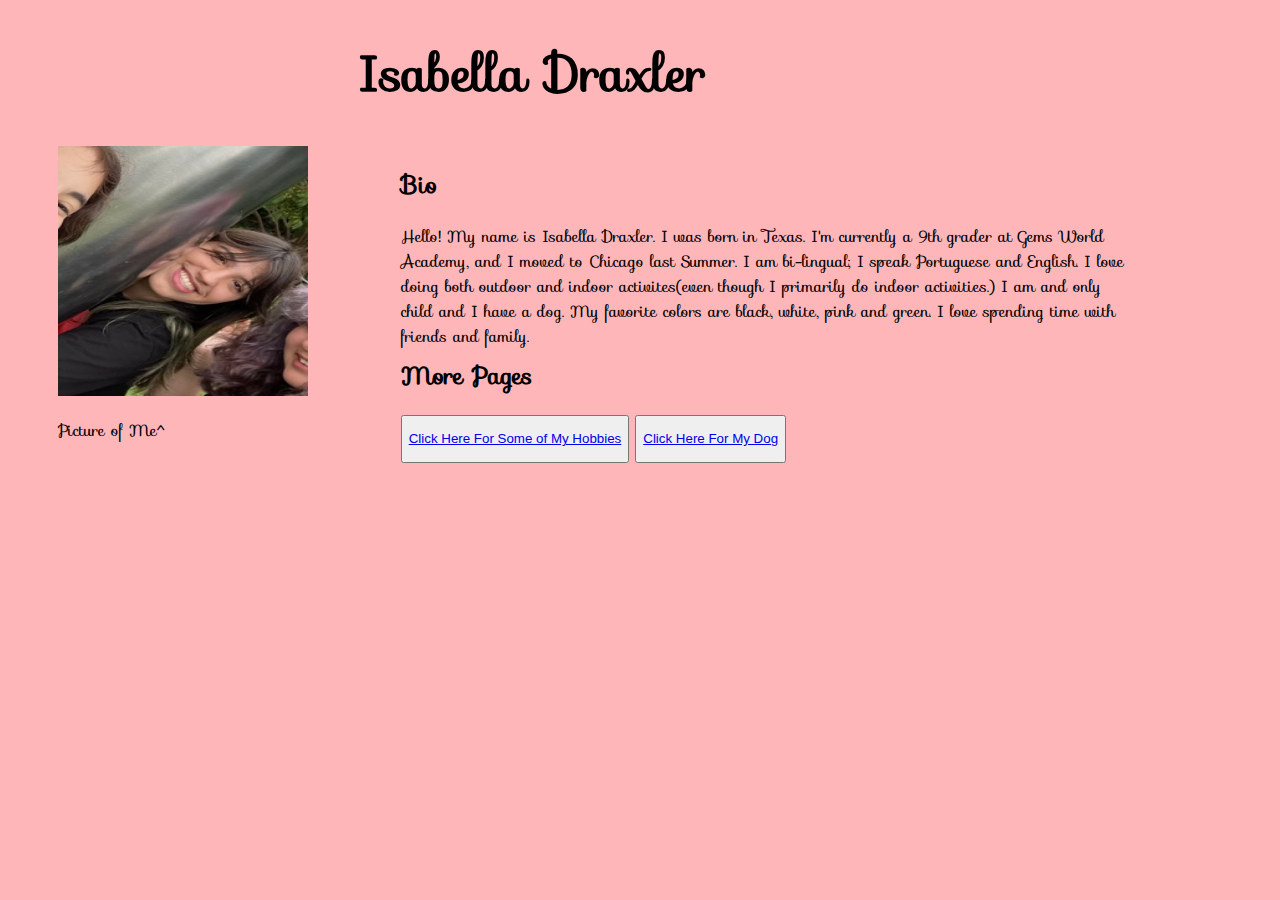
==== Index.html @ cb336153 "Updated name" ====
<!DOCTYPE html>
<html>
<head>
<title>About Isabella Draxler</title>
<link href="main.css" rel="stylesheet" type="text/css">
<link rel="stylesheet" href="https://fonts.googleapis.com/css?family=Sofia">
</head>
<style>
body {
  font-family: "Sofia", sans-serif;
}
</style>
<body>
	<h1>Isabella Draxler</h1>
	<div class="grid-container">
		<div class= "grid-item-1">
		<img src="about-me.jpeg" height=250px width=250px alt=picture of myself>
		</div>
		<div class="grid-item-2">
		<h2>Bio</h2>
	<p> Hello! My name is Isabella Draxler. I was born in Texas. I'm currently a 9th grader at Gems World Academy, and I moved to Chicago last Summer. I am bi-lingual; I speak Portuguese and English. I love doing both outdoor and indoor activites(even though I primarily do indoor activities.) I am and only child and I have a dog. My favorite colors are black, white, pink and green. I love spending time with friends and family.
	</p>
</div>
<div class="grid-item-3">
	<p>Picture of Me^</p>
</div>
		<div class="grid-item-4">
			<h2>More Pages</h2>
			<button><p><a href="file:///Users/bella/Desktop/My/dementedchickens.github.io/indexhobbies.html">Click Here For Some of My Hobbies</a></p></button>
			<button> <p><a href="file:///Users/bella/Desktop/My/dementedchickens.github.io/molly.html">Click Here For My Dog</a></p></button>
		</div>
	</div>
	</body>
	</html>
---- main.css ----
main.css
body {
  font-family: "Sofia", sans-serif;
}
body{background-color: #ffb6b9;}
h1{ font-size: 50px; }
.grid-container{display: grid;
	grid-template-columns: 35% 65%;
	grid-template-rows: 50% 50%;}
	h1{ padding-left: 350px; }
	button{ color: #ffb6b9; }
	body{margin-right: 150px;}
.grid-item-3{padding-top: 65px;
padding-left: 50px;}
.grid-item-1{padding-left: 50px;}
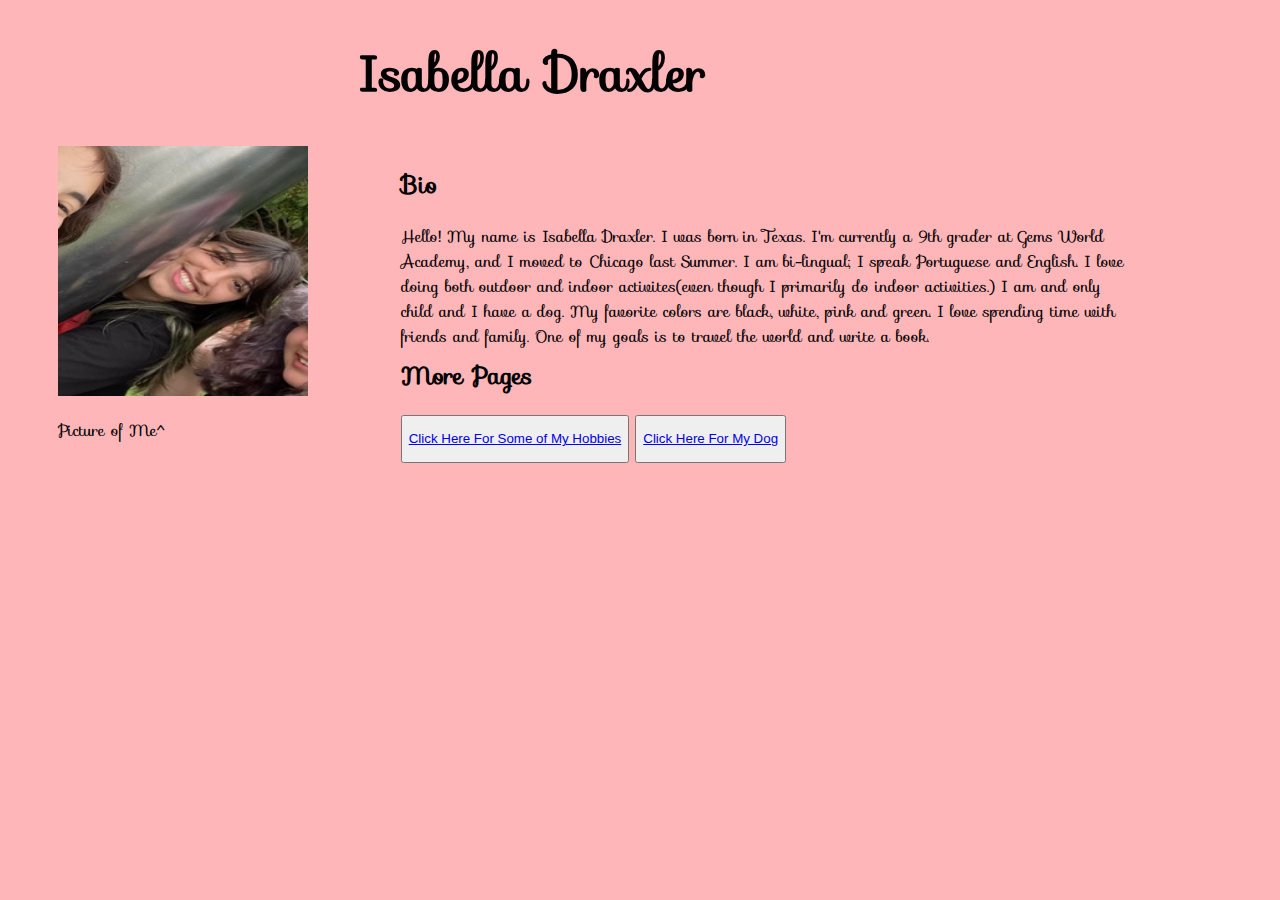
==== commit eb88ed50: "More to the bio" ====
--- a/Index.html
+++ b/Index.html
@@ -19,7 +19,7 @@
 		</div>
 		<div class="grid-item-2">
 		<h2>Bio</h2>
-	<p> Hello! My name is Isabella Draxler. I was born in Texas. I'm currently a 9th grader at Gems World Academy, and I moved to Chicago last Summer. I am bi-lingual; I speak Portuguese and English. I love doing both outdoor and indoor activites(even though I primarily do indoor activities.) I am and only child and I have a dog. My favorite colors are black, white, pink and green. I love spending time with friends and family.
+	<p> Hello! My name is Isabella Draxler. I was born in Texas. I'm currently a 9th grader at Gems World Academy, and I moved to Chicago last Summer. I am bi-lingual; I speak Portuguese and English. I love doing both outdoor and indoor activites(even though I primarily do indoor activities.) I am and only child and I have a dog. My favorite colors are black, white, pink and green. I love spending time with friends and family. One of my goals is to travel the world and write a book.
 	</p>
 </div>
 <div class="grid-item-3">
@@ -27,8 +27,8 @@
 </div>
 		<div class="grid-item-4">
 			<h2>More Pages</h2>
-			<button><p><a href="file:///Users/bella/Desktop/My/dementedchickens.github.io/indexhobbies.html">Click Here For Some of My Hobbies</a></p></button>
-			<button> <p><a href="file:///Users/bella/Desktop/My/dementedchickens.github.io/molly.html">Click Here For My Dog</a></p></button>
+			<button><p><a href="indexhobbies.html">Click Here For Some of My Hobbies</a></p></button>
+			<button> <p><a href="molly.html">Click Here For My Dog</a></p></button>
 		</div>
 	</div>
 	</body>
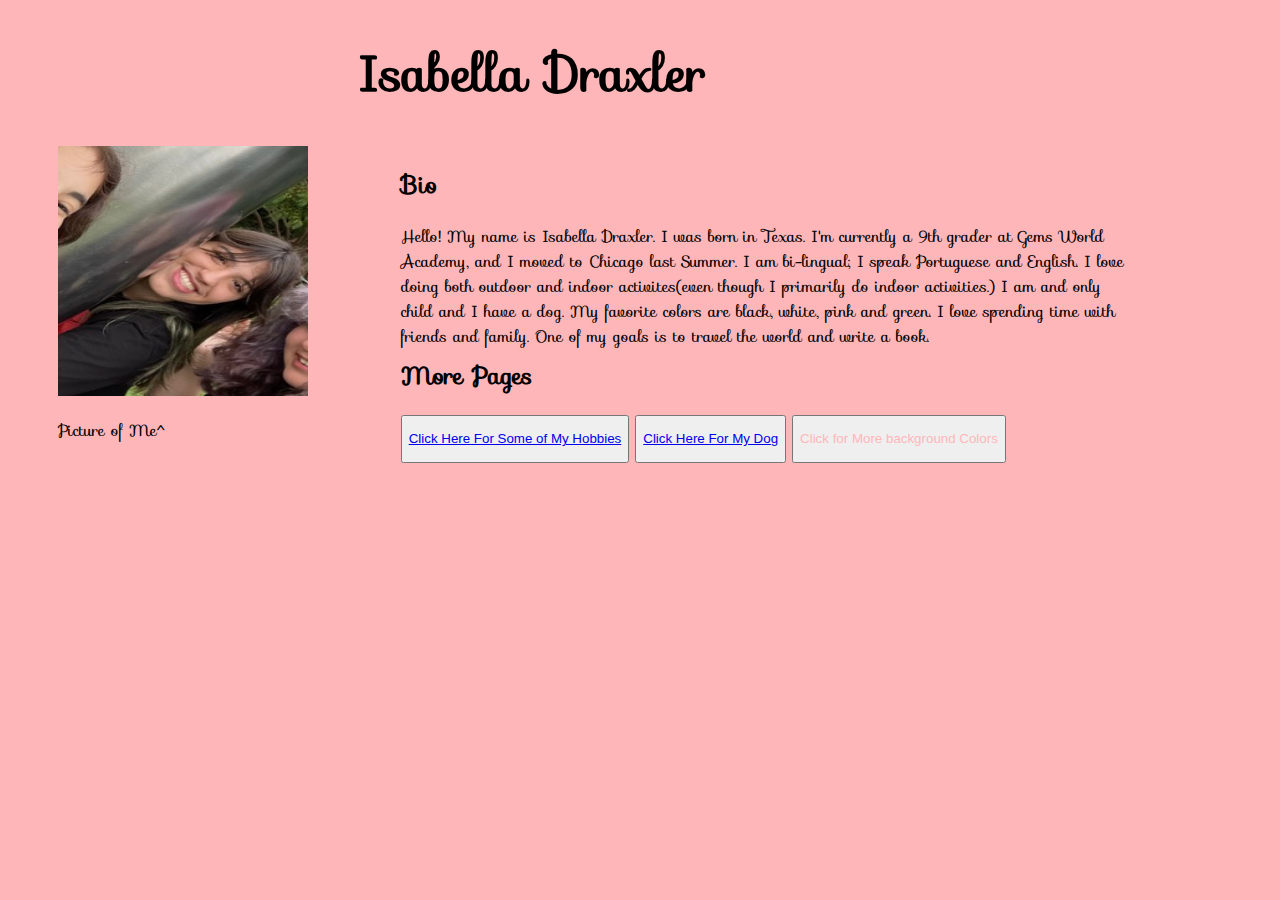
==== commit 8c404747: "Button" ====
--- a/Index.html
+++ b/Index.html
@@ -5,6 +5,7 @@
 <title>About Isabella Draxler</title>
 <link href="main.css" rel="stylesheet" type="text/css">
 <link rel="stylesheet" href="https://fonts.googleapis.com/css?family=Sofia">
+<script src="index.js"></script>
 </head>
 <style>
 body {
@@ -29,6 +30,7 @@
 			<h2>More Pages</h2>
 			<button><p><a href="indexhobbies.html">Click Here For Some of My Hobbies</a></p></button>
 			<button> <p><a href="molly.html">Click Here For My Dog</a></p></button>
+			<button><p>Click for More background Colors</p></button>
 		</div>
 	</div>
 	</body>
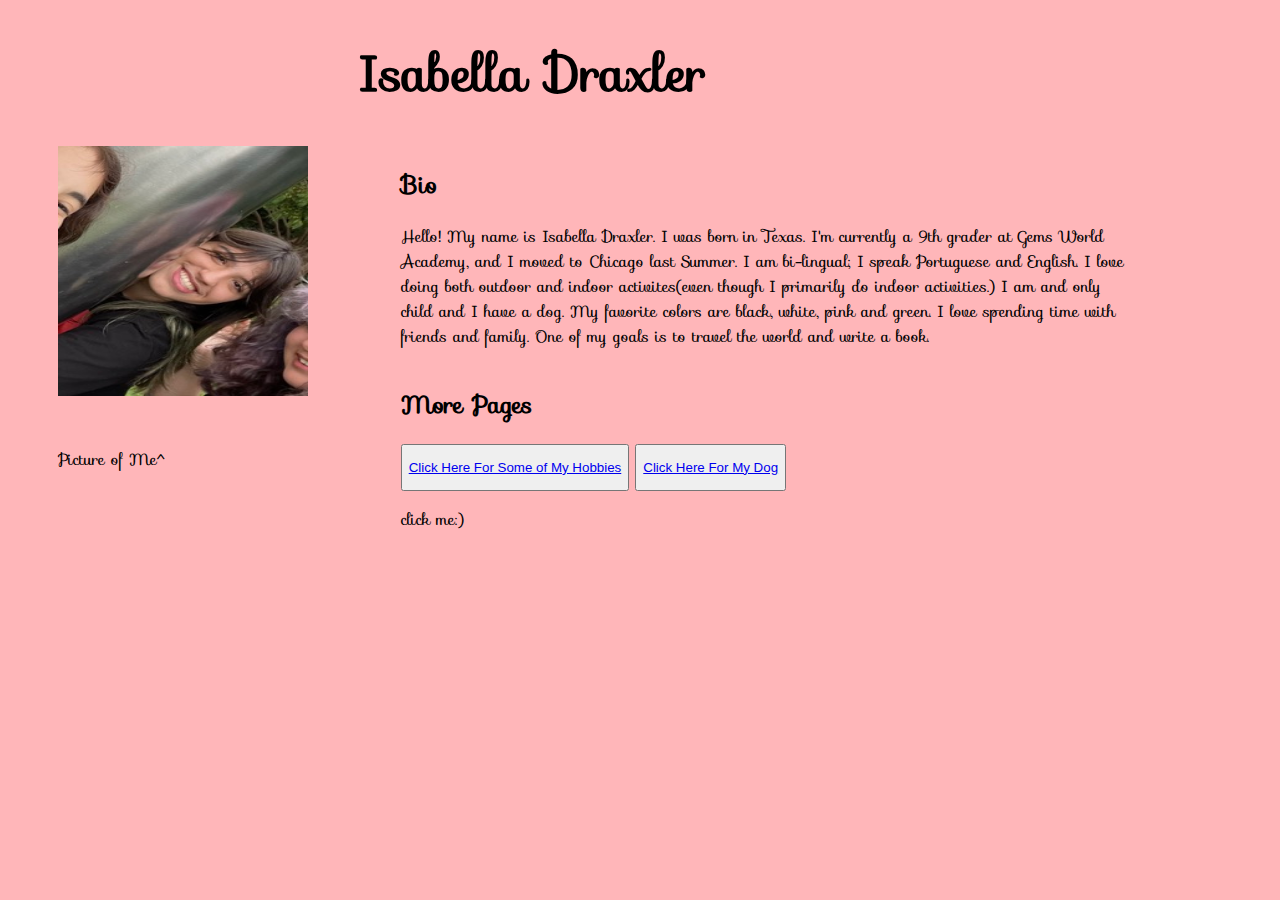
==== commit b709c35a: "yup" ====
--- a/Index.html
+++ b/Index.html
@@ -13,6 +13,7 @@
 }
 </style>
 <body>
+	<script src="index.js"></script>
 	<h1>Isabella Draxler</h1>
 	<div class="grid-container">
 		<div class= "grid-item-1">
@@ -30,8 +31,9 @@
 			<h2>More Pages</h2>
 			<button><p><a href="indexhobbies.html">Click Here For Some of My Hobbies</a></p></button>
 			<button> <p><a href="molly.html">Click Here For My Dog</a></p></button>
-			<button><p>Click for More background Colors</p></button>
+			<p id="yes">click me:)</p>
 		</div>
+		
 	</div>
 	</body>
 	</html>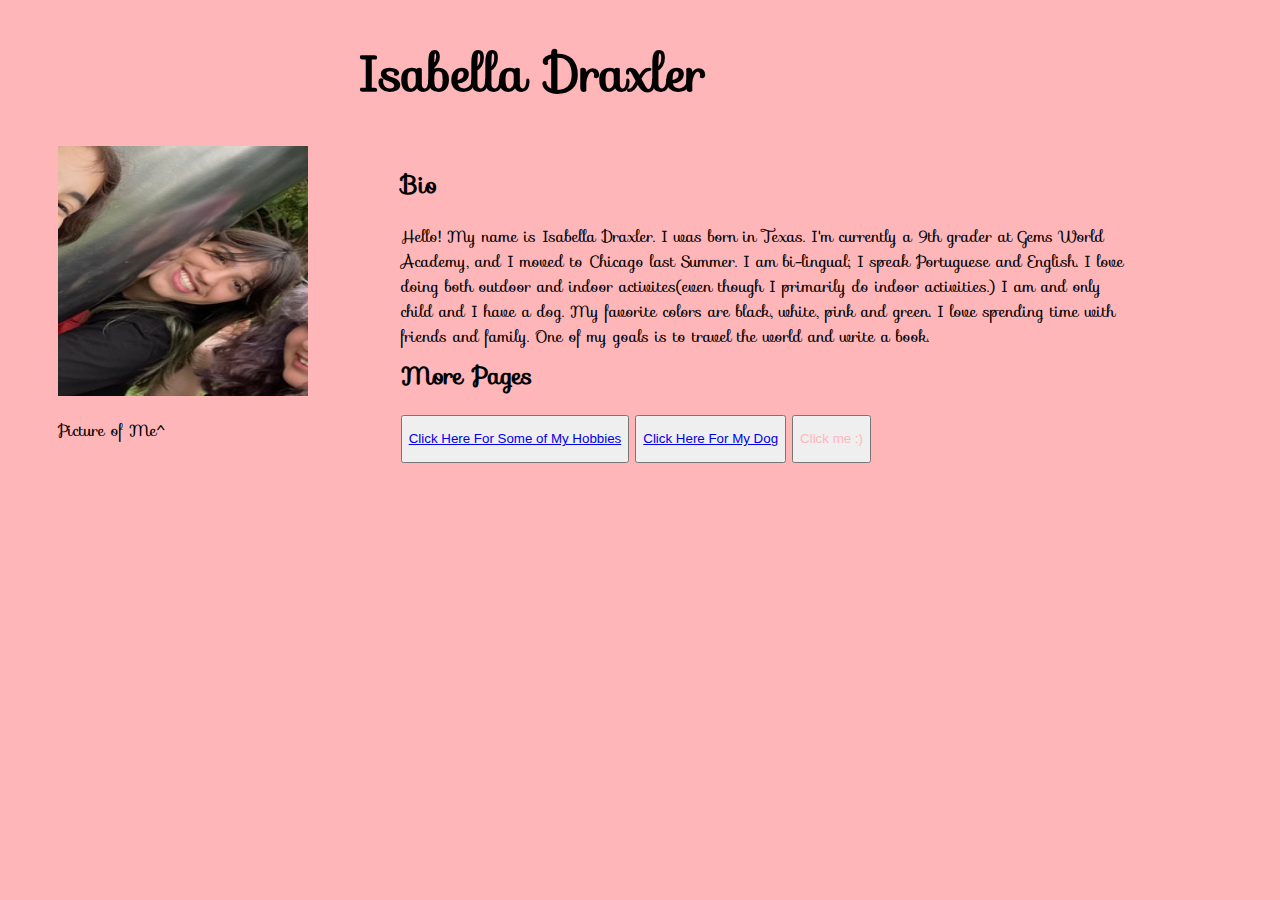
==== commit a48e6e60: "Colors" ====
--- a/Index.html
+++ b/Index.html
@@ -5,7 +5,7 @@
 <title>About Isabella Draxler</title>
 <link href="main.css" rel="stylesheet" type="text/css">
 <link rel="stylesheet" href="https://fonts.googleapis.com/css?family=Sofia">
-<script src="index.js"></script>
+
 </head>
 <style>
 body {
@@ -13,7 +13,8 @@
 }
 </style>
 <body>
-	<script src="index.js"></script>
+
+
 	<h1>Isabella Draxler</h1>
 	<div class="grid-container">
 		<div class= "grid-item-1">
@@ -31,9 +32,21 @@
 			<h2>More Pages</h2>
 			<button><p><a href="indexhobbies.html">Click Here For Some of My Hobbies</a></p></button>
 			<button> <p><a href="molly.html">Click Here For My Dog</a></p></button>
-			<p id="yes">click me:)</p>
-		</div>
-		
+	    <button id=yum><p>Click me :)</p>
 	</div>
 	</body>
+	<script>
+		const btn = document.getElementById("yum");
+
+function random(number) {
+  return Math.floor(Math.random() * (number + 1));
+}
+
+function changeBackground() {
+  const rndCol = `rgb(${random(255)}, ${random(255)}, ${random(255)})`;
+  document.body.style.backgroundColor = rndCol;
+}
+
+btn.addEventListener("click", changeBackground);
+</script>
 	</html>